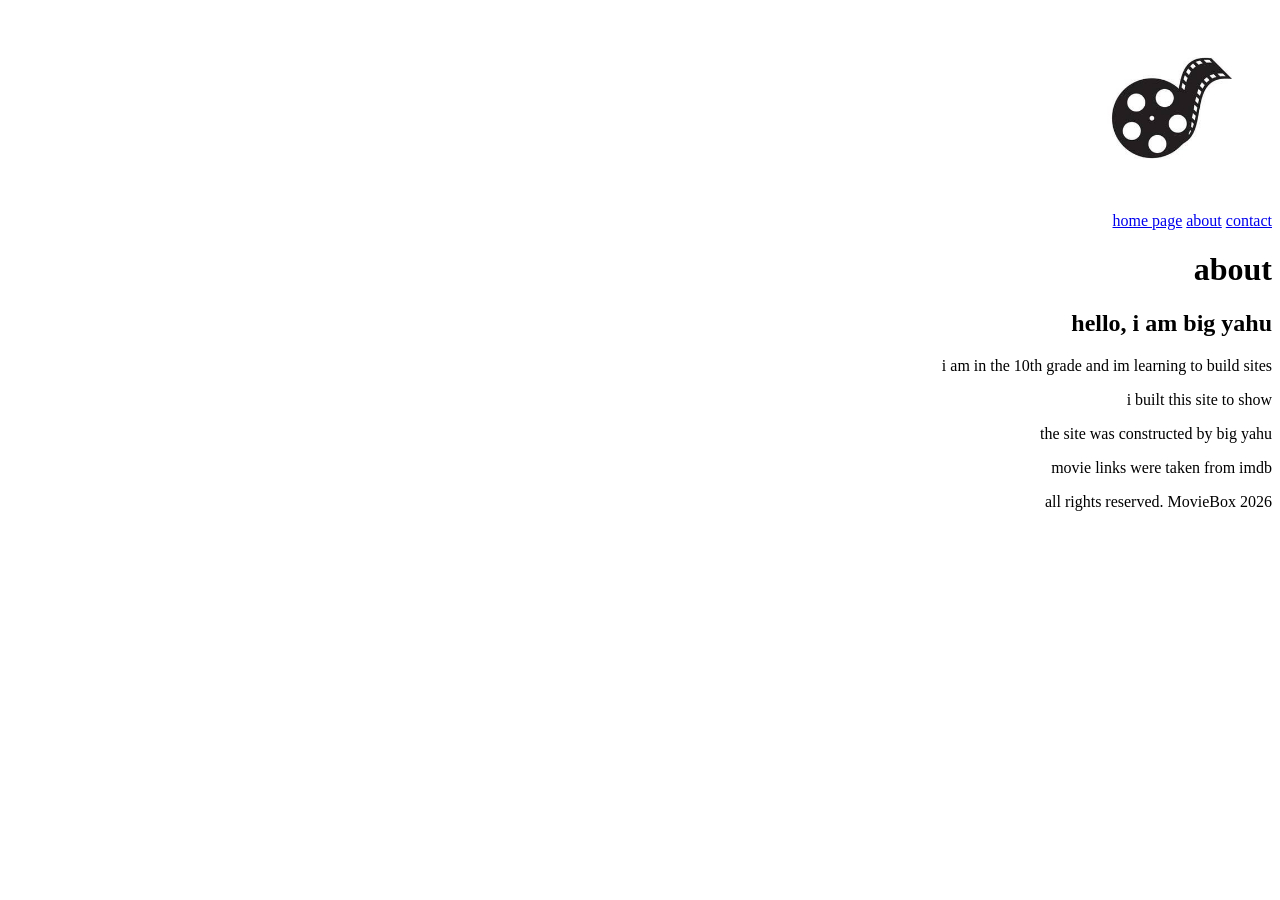
==== about.html @ 6681529d "Add files via upload" ====
<!DOCTYPE html>
<html lang="en" dir="rtl">
<head>
    <meta charset="UTF-8">
    <meta name="viewport" content="width=device-width, initial-scale=1.0">
    <title>Document</title>
</head>
<body>
   <header>
      <a href="index.html">
           <img src="images/MovieLogo.jpg" alt="logo of moviebox" width="200">
      </a>

      <nav>
          <a href="index.html">home page</a>
          <a href="about.html">about</a>
          <a href="contact.html">contact</a>
      </nav>
   </header>
  <main>
    <h1>about</h1>
    <div class="about">
<h2>hello, i am big yahu</h2>
<p>i am in the 10th grade and im learning to build sites</p>
<p>i built this site to show </p>
    </div>
</main>
<footer>
    <p>
        <a href="index.html"></a>
        <a href="about.html"></a>
        <a href="contact.html"></a>
    </p>
    <p>the site was constructed by <span>big yahu</span></p>
    <p>movie links were taken from <a href="https://www.imdb.com/"></a>imdb</p>
    <p>all rights reserved. MovieBox 2026 </p>
</footer>
</body>
</html>
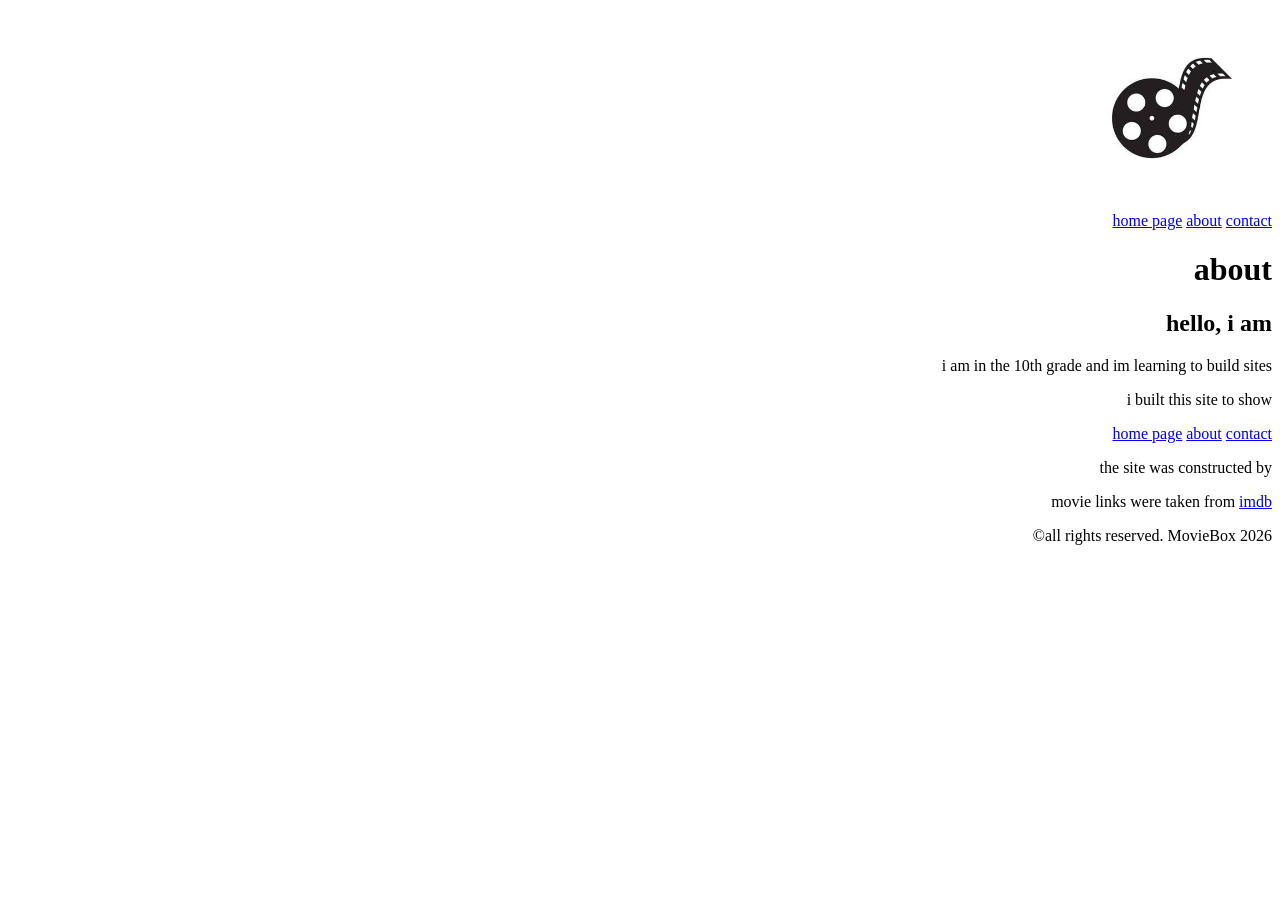
==== commit 273559d3: "final final form" ====
--- a/about.html
+++ b/about.html
@@ -20,20 +20,20 @@
   <main>
     <h1>about</h1>
     <div class="about">
-<h2>hello, i am big yahu</h2>
+<h2>hello, i am </h2>
 <p>i am in the 10th grade and im learning to build sites</p>
 <p>i built this site to show </p>
     </div>
 </main>
 <footer>
     <p>
-        <a href="index.html"></a>
-        <a href="about.html"></a>
-        <a href="contact.html"></a>
+        <a href="index.html">home page</a>
+        <a href="about.html">about</a>
+        <a href="contact.html">contact</a>
     </p>
-    <p>the site was constructed by <span>big yahu</span></p>
-    <p>movie links were taken from <a href="https://www.imdb.com/"></a>imdb</p>
-    <p>all rights reserved. MovieBox 2026 </p>
+    <p>the site was constructed by <span></span></p>
+    <p>movie links were taken from <a href="https://www.imdb.com/">imdb</a></p>
+    <p>all rights reserved. MovieBox 2026©️ </p>
 </footer>
 </body>
 </html>
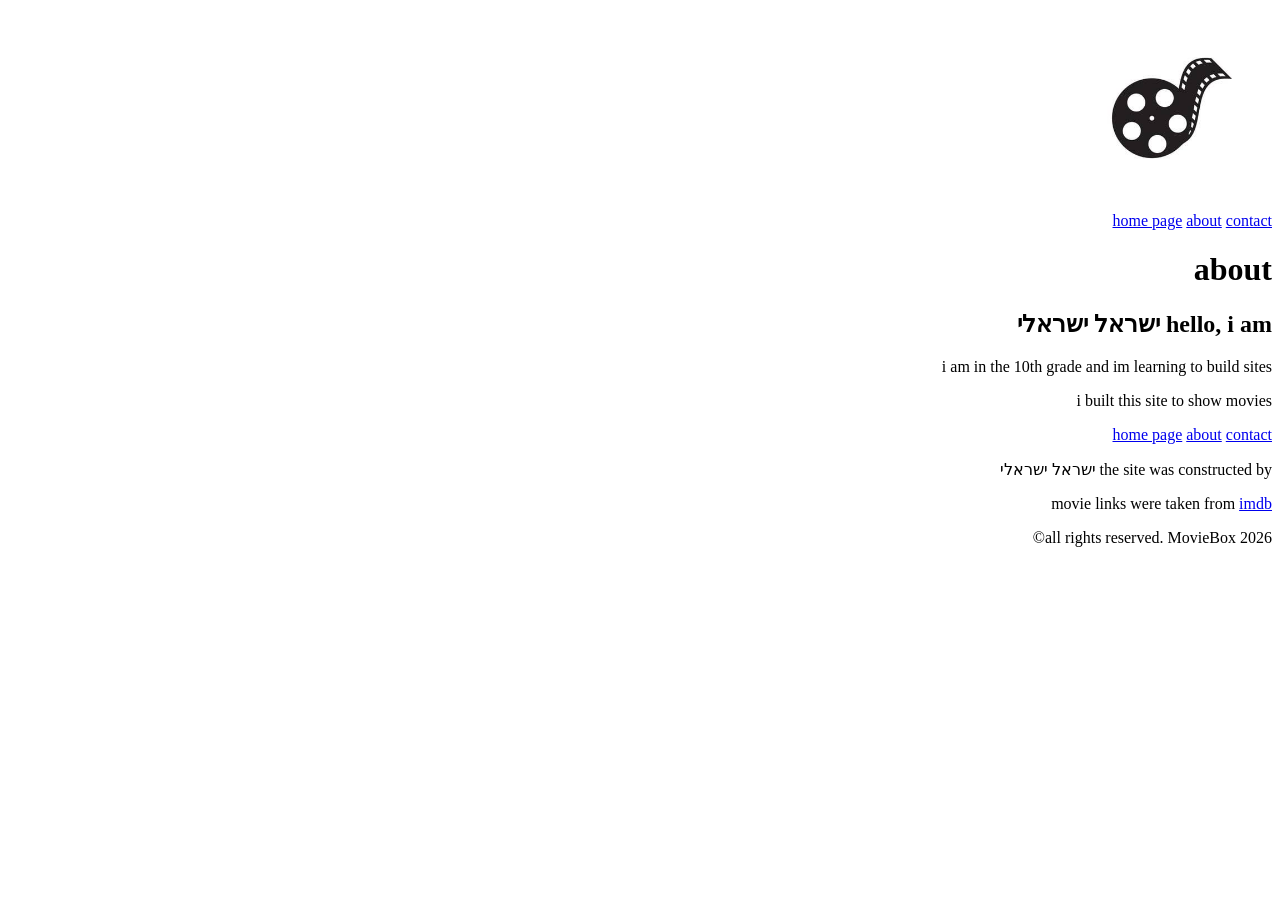
==== commit f00ea589: "finished form" ====
--- a/about.html
+++ b/about.html
@@ -20,9 +20,9 @@
   <main>
     <h1>about</h1>
     <div class="about">
-<h2>hello, i am </h2>
+<h2>hello, i am ישראל ישראלי </h2>
 <p>i am in the 10th grade and im learning to build sites</p>
-<p>i built this site to show </p>
+<p>i built this site to show movies</p>
     </div>
 </main>
 <footer>
@@ -31,7 +31,7 @@
         <a href="about.html">about</a>
         <a href="contact.html">contact</a>
     </p>
-    <p>the site was constructed by <span></span></p>
+    <p>the site was constructed by <span>ישראל ישראלי</span></p>
     <p>movie links were taken from <a href="https://www.imdb.com/">imdb</a></p>
     <p>all rights reserved. MovieBox 2026©️ </p>
 </footer>
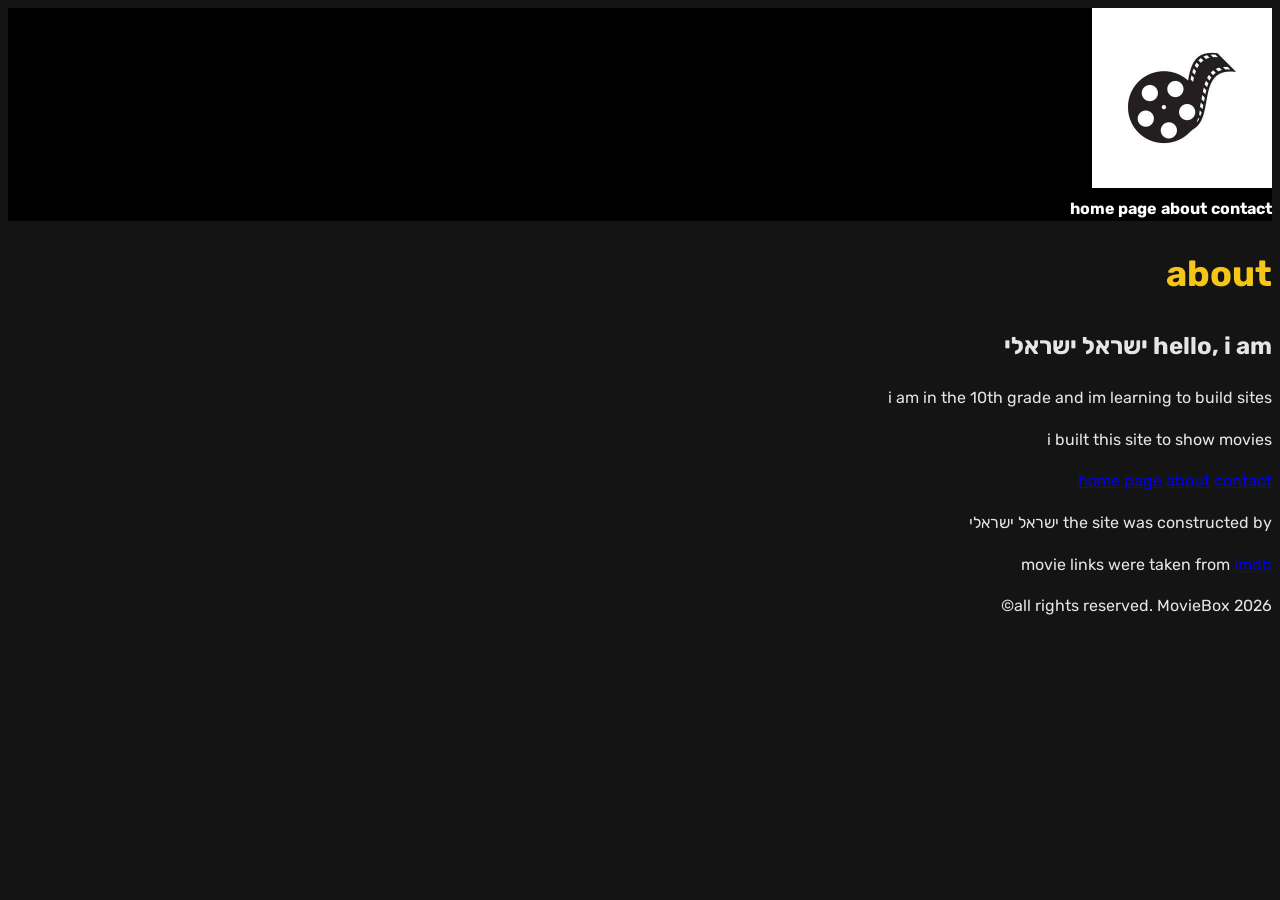
==== commit 3e3c393c: "css editions to the site (start)" ====
--- a/about.html
+++ b/about.html
@@ -4,6 +4,8 @@
     <meta charset="UTF-8">
     <meta name="viewport" content="width=device-width, initial-scale=1.0">
     <title>Document</title>
+        <link href="https://fonts.googleapis.com/css2?family=Rubik:wght@400;700&display=swap" rel="stylesheet">
+    <link rel="stylesheet" href="css/style.css">
 </head>
 <body>
    <header>
--- a/css/style.css
+++ b/css/style.css
@@ -0,0 +1,25 @@
+body {
+    font-family: "Rubik", Arial, sans-serif;
+    background-color: #141414;
+    color: #e5e5e5;
+    line-height: 1.6;
+}
+h1 {
+    color: #f5c518;
+    font-size: 36px;
+}
+header {
+    background-color: #000000;
+}
+
+header img {
+    width: 180px;
+}
+nav a {
+    color: #ffffff;
+    font-weight: bold;
+    text-decoration: none;
+}
+nav {
+    color: #555555;
+}
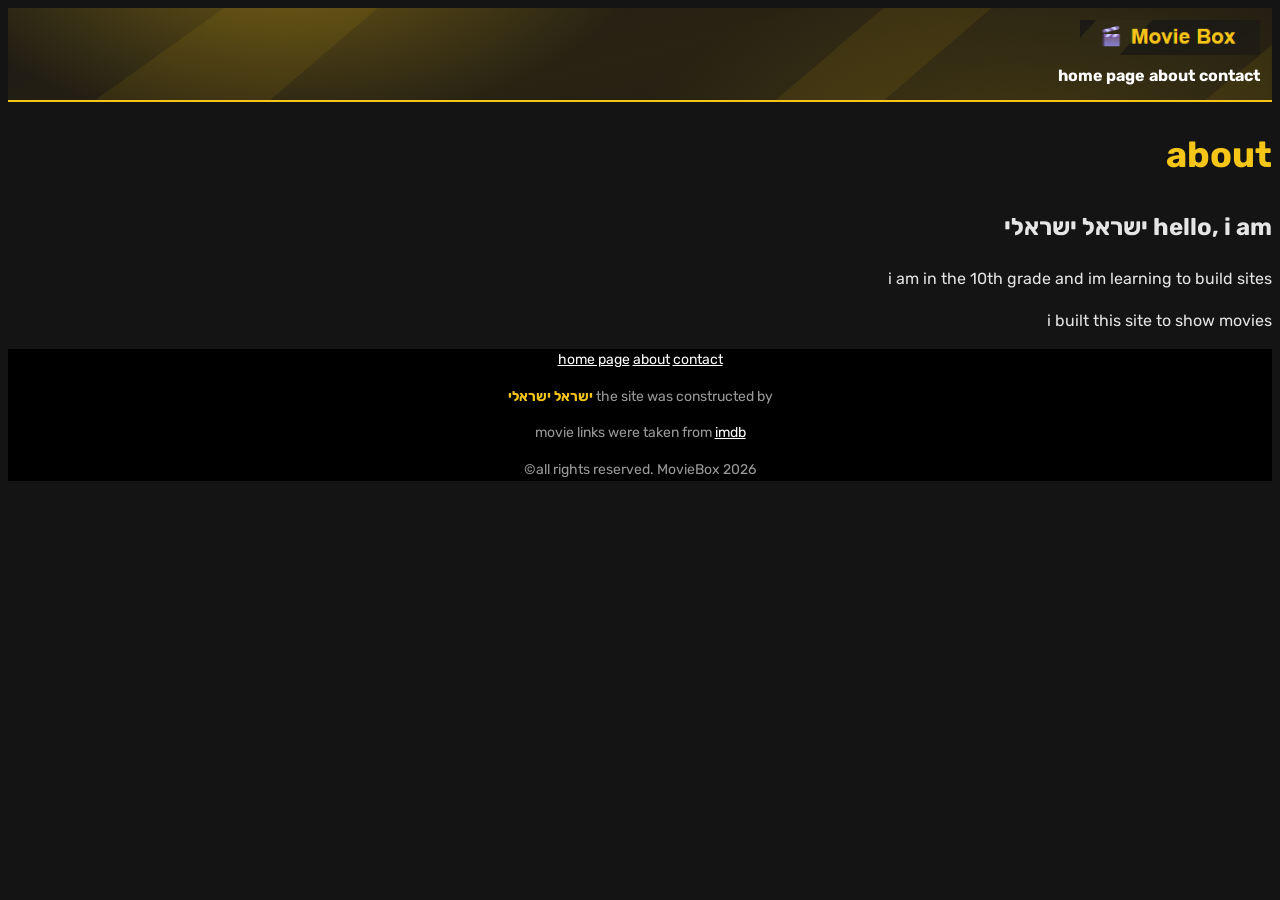
==== commit 20c7c75d: "Lab 4 - not final" ====
--- a/about.html
+++ b/about.html
@@ -10,7 +10,7 @@
 <body>
    <header>
       <a href="index.html">
-           <img src="images/MovieLogo.jpg" alt="logo of moviebox" width="200">
+           <img src="images/Movielogo.png" alt="logo of moviebox" width="200">
       </a>
 
       <nav>
--- a/css/style.css
+++ b/css/style.css
@@ -1,13 +1,17 @@
+/* ===== כל האתר ===== */
 body {
     font-family: "Rubik", Arial, sans-serif;
     background-color: #141414;
     color: #e5e5e5;
     line-height: 1.6;
 }
+
 h1 {
     color: #f5c518;
     font-size: 36px;
 }
+
+/* ===== כותרת עליונה ===== */
 header {
     background-color: #000000;
 }
@@ -15,11 +19,87 @@
 header img {
     width: 180px;
 }
+
+nav {
+    color: #555555;
+}
+
 nav a {
     color: #ffffff;
     font-weight: bold;
     text-decoration: none;
 }
-nav {
-    color: #555555;
+header {
+    background-color: #000000;
+    background-image: url(../images/cinema-banner.svg);
+    background-position: center;
+    background-size: cover;
+    padding: 12px;
+    border-bottom: 2px solid #f5c518;
+}
+
+/* ===== כרטיסי הסרטים ===== */
+.movie img {
+    width: 200px;
+    border: 2px solid #f5c518;
+    border-radius: 8px;
+}
+
+.movie h2 {
+    color: #f5c518;
+    font-size: 24px;
+}
+
+.movie span {
+    color: #9a9a9a;
+    font-weight: bold;
+}
+
+.movie a {
+    color: #f5c518;
+}
+.movie {
+    background-color: #202020;
+    border: 1px solid #3a3a3a;
+    border-radius: 12px;
+    box-shadow: 0 4px 12px rgba(0, 0, 0, 0.45);
+    padding: 16px;
+    margin-bottom: 20px;
+}
+
+/* ===== עמוד אודות ===== */
+.about img {
+    width: 200px;
+}
+
+.about h2 span {
+    color: #f5c518;
+}
+
+/* ===== כותרת תחתונה ===== */
+footer {
+    background-color: #000000;
+    color: #9a9a9a;
+    text-align: center;
+    font-size: 14px;
+}
+
+footer a {
+    color: #ffffff;
+}
+
+footer span {
+    color: #f5c518;
+    font-weight: bold;
+}
+.movie:hover {
+    background-color: #28251b;
+    border-color: #f5c518;
+    box-shadow: 0 8px 20px rgba(245, 197, 24, 0.22);
+}
+.about img {
+    width: 200px;
+    border: 3px solid #f5c518;
+    border-radius: 50%;
+    box-shadow: 0 4px 14px rgba(245, 197, 24, 0.25);
 }
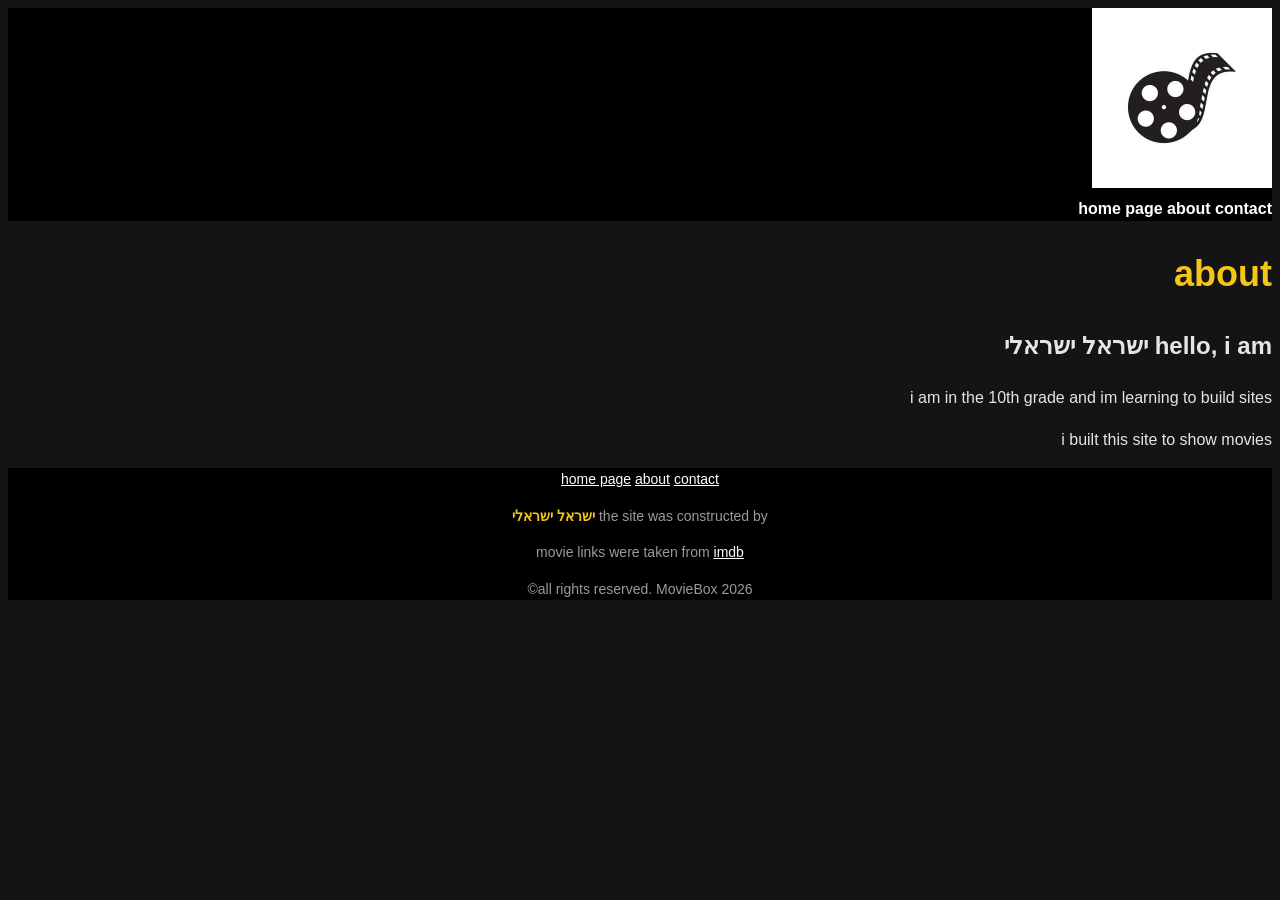
==== commit 710a6466: "Lab 3 - final" ====
--- a/about.html
+++ b/about.html
@@ -3,14 +3,13 @@
 <head>
     <meta charset="UTF-8">
     <meta name="viewport" content="width=device-width, initial-scale=1.0">
+    <link rel="stylesheet" href="css/style.css">
     <title>Document</title>
-        <link href="https://fonts.googleapis.com/css2?family=Rubik:wght@400;700&display=swap" rel="stylesheet">
-    <link rel="stylesheet" href="css/style.css">
 </head>
 <body>
    <header>
       <a href="index.html">
-           <img src="images/Movielogo.png" alt="logo of moviebox" width="200">
+           <img src="images/MovieLogo.jpg" alt="logo of moviebox">
       </a>
 
       <nav>
--- a/css/style.css
+++ b/css/style.css
@@ -1,17 +1,13 @@
-/* ===== כל האתר ===== */
 body {
     font-family: "Rubik", Arial, sans-serif;
     background-color: #141414;
     color: #e5e5e5;
     line-height: 1.6;
 }
-
 h1 {
     color: #f5c518;
     font-size: 36px;
 }
-
-/* ===== כותרת עליונה ===== */
 header {
     background-color: #000000;
 }
@@ -19,71 +15,41 @@
 header img {
     width: 180px;
 }
-
-nav {
-    color: #555555;
-}
-
 nav a {
     color: #ffffff;
     font-weight: bold;
     text-decoration: none;
 }
-header {
-    background-color: #000000;
-    background-image: url(../images/cinema-banner.svg);
-    background-position: center;
-    background-size: cover;
-    padding: 12px;
-    border-bottom: 2px solid #f5c518;
+nav {
+    color: #555555;
 }
-
-/* ===== כרטיסי הסרטים ===== */
-.movie img {
-    width: 200px;
-    border: 2px solid #f5c518;
-    border-radius: 8px;
-}
-
 .movie h2 {
     color: #f5c518;
     font-size: 24px;
 }
-
 .movie span {
     color: #9a9a9a;
     font-weight: bold;
 }
-
 .movie a {
     color: #f5c518;
 }
-.movie {
-    background-color: #202020;
-    border: 1px solid #3a3a3a;
-    border-radius: 12px;
-    box-shadow: 0 4px 12px rgba(0, 0, 0, 0.45);
-    padding: 16px;
-    margin-bottom: 20px;
+.movie img {
+    width: 200px;
 }
 
-/* ===== עמוד אודות ===== */
 .about img {
     width: 200px;
 }
-
 .about h2 span {
     color: #f5c518;
 }
-
-/* ===== כותרת תחתונה ===== */
 footer {
     background-color: #000000;
     color: #9a9a9a;
     text-align: center;
     font-size: 14px;
 }
-
 footer a {
     color: #ffffff;
 }
@@ -91,15 +57,4 @@
 footer span {
     color: #f5c518;
     font-weight: bold;
-}
-.movie:hover {
-    background-color: #28251b;
-    border-color: #f5c518;
-    box-shadow: 0 8px 20px rgba(245, 197, 24, 0.22);
-}
-.about img {
-    width: 200px;
-    border: 3px solid #f5c518;
-    border-radius: 50%;
-    box-shadow: 0 4px 14px rgba(245, 197, 24, 0.25);
 }
